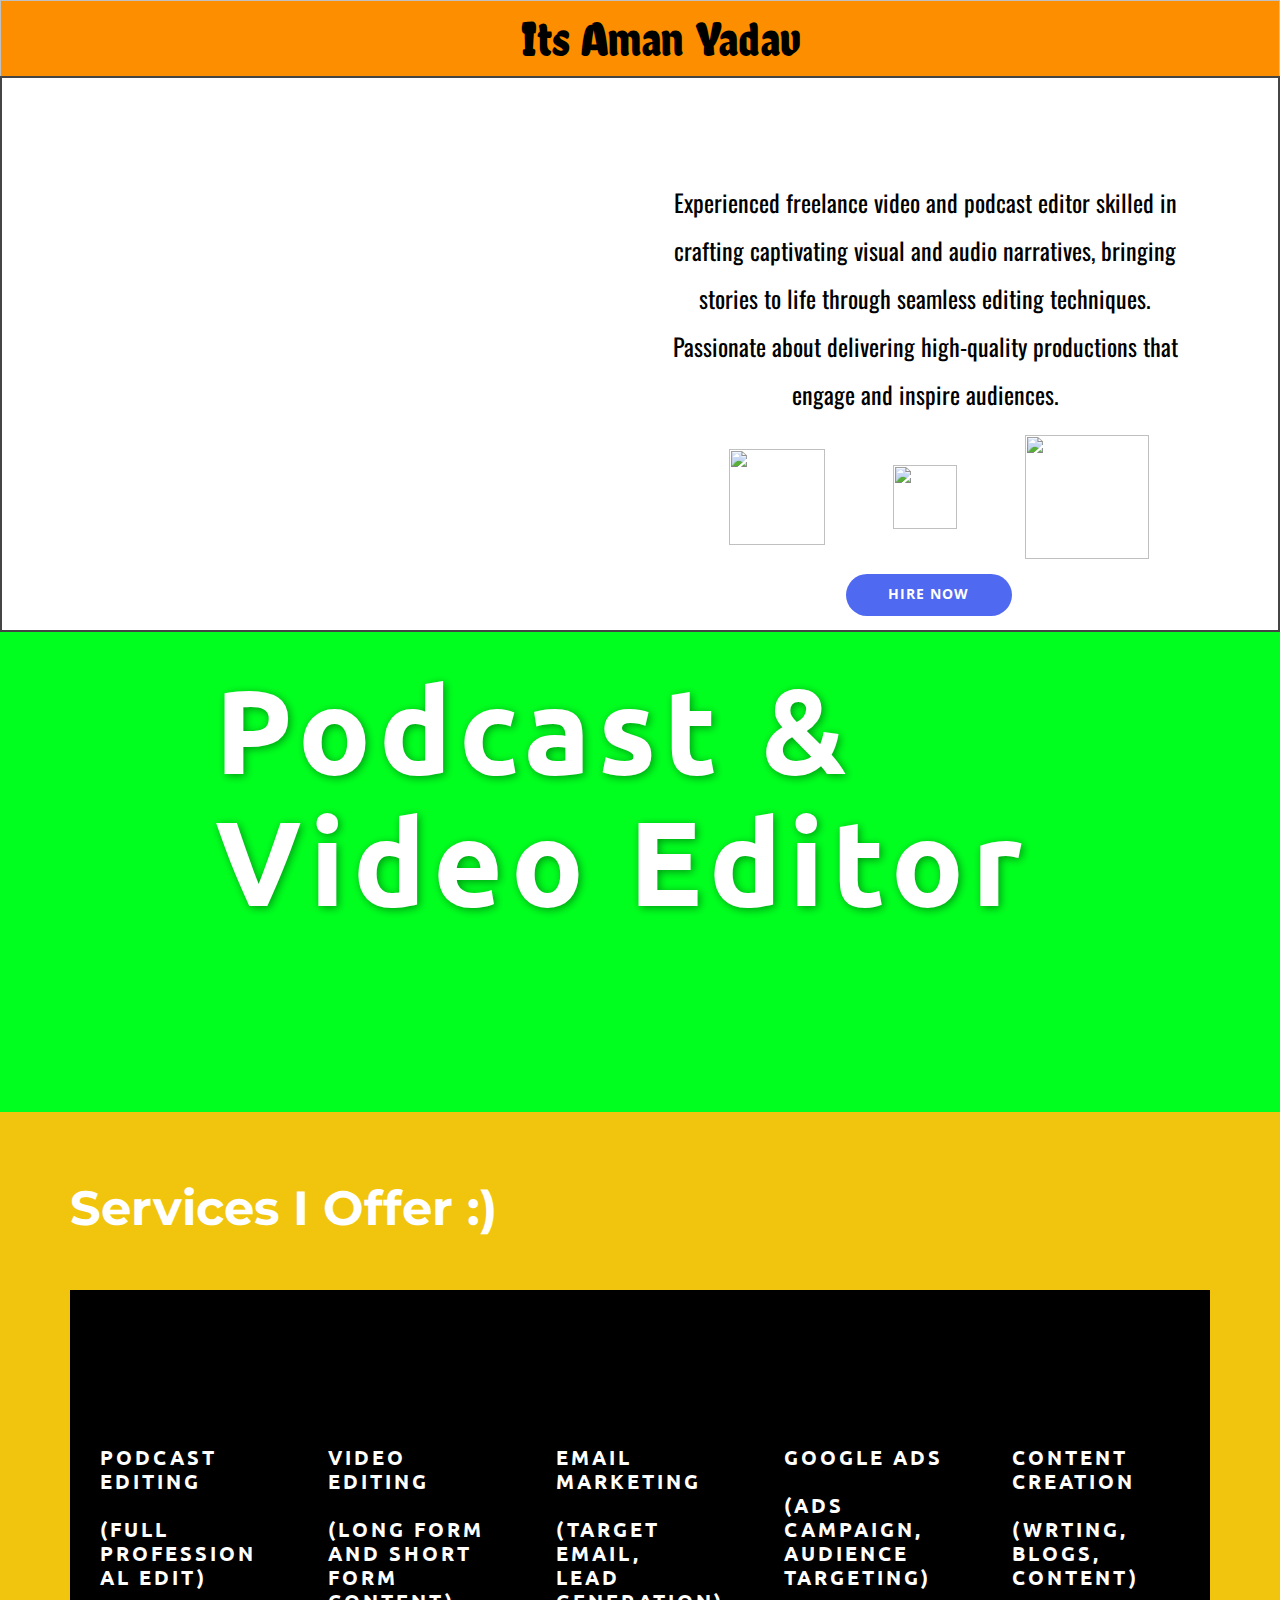
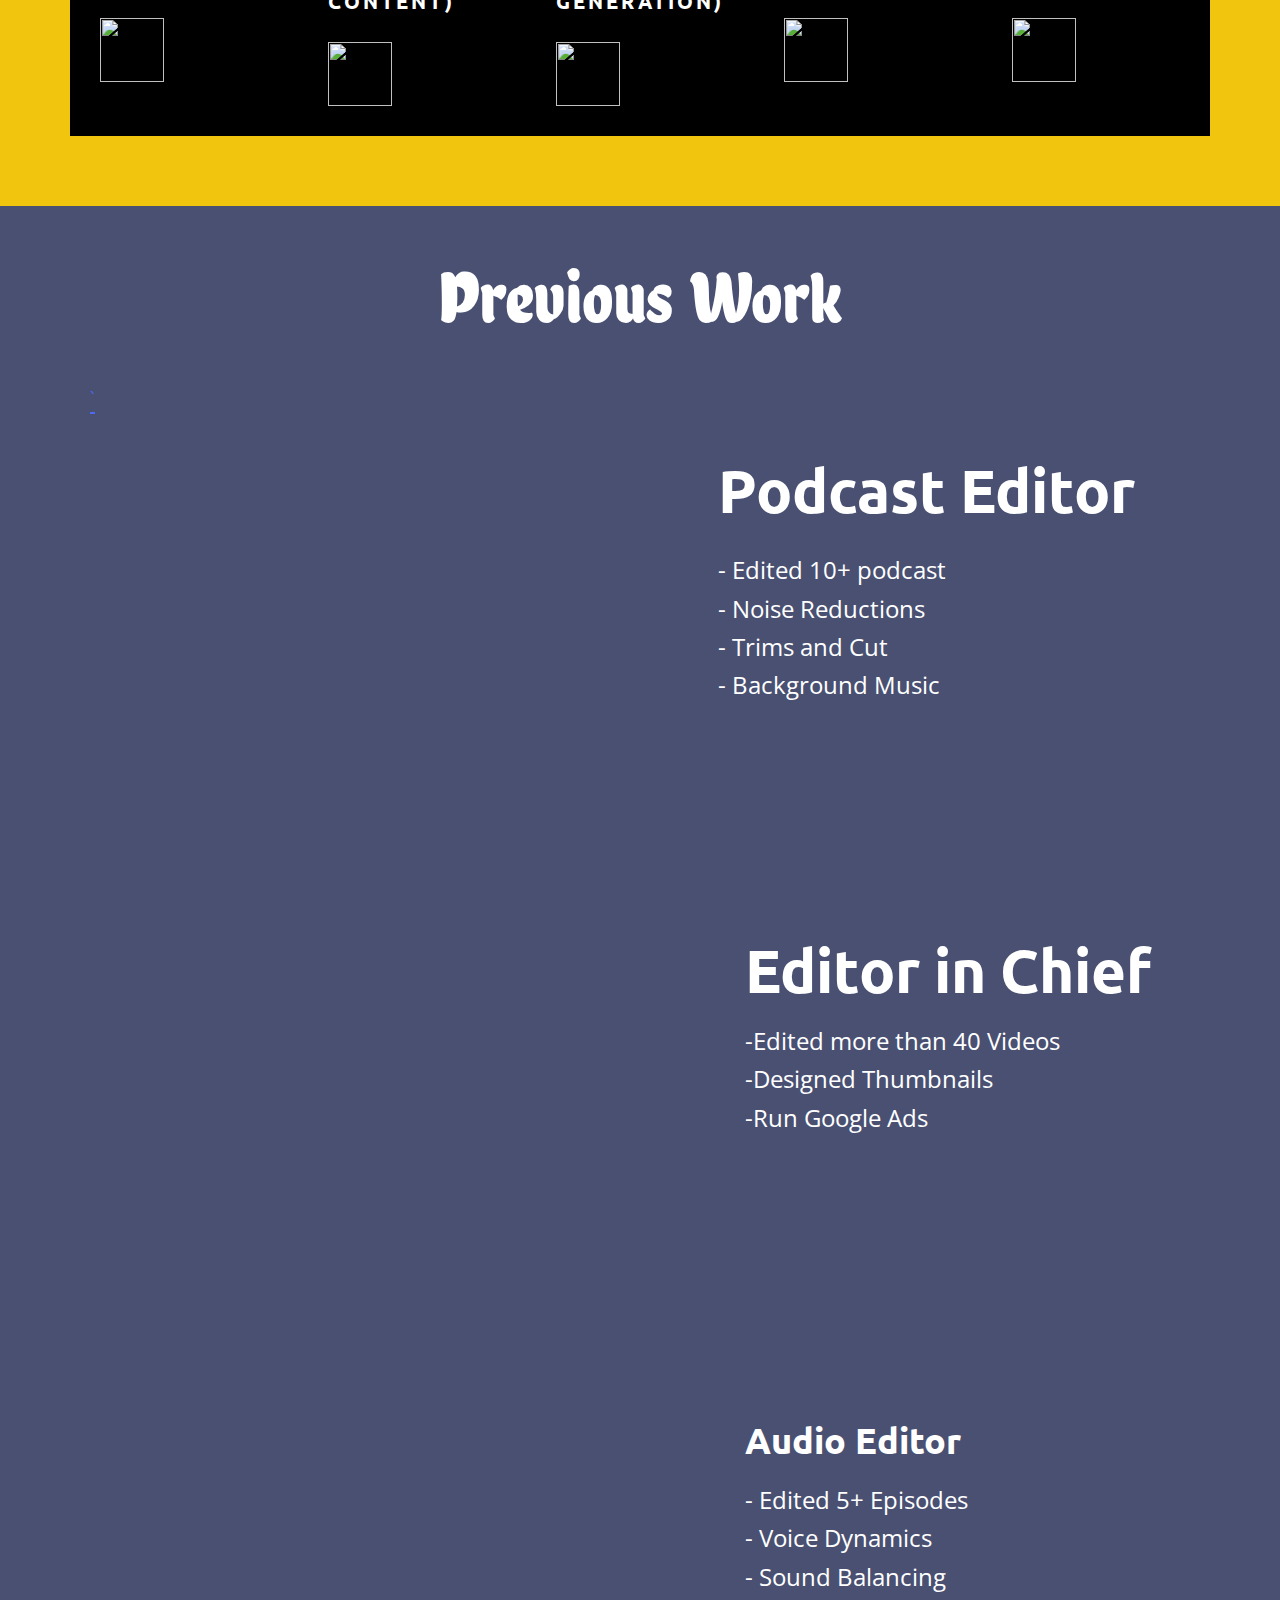
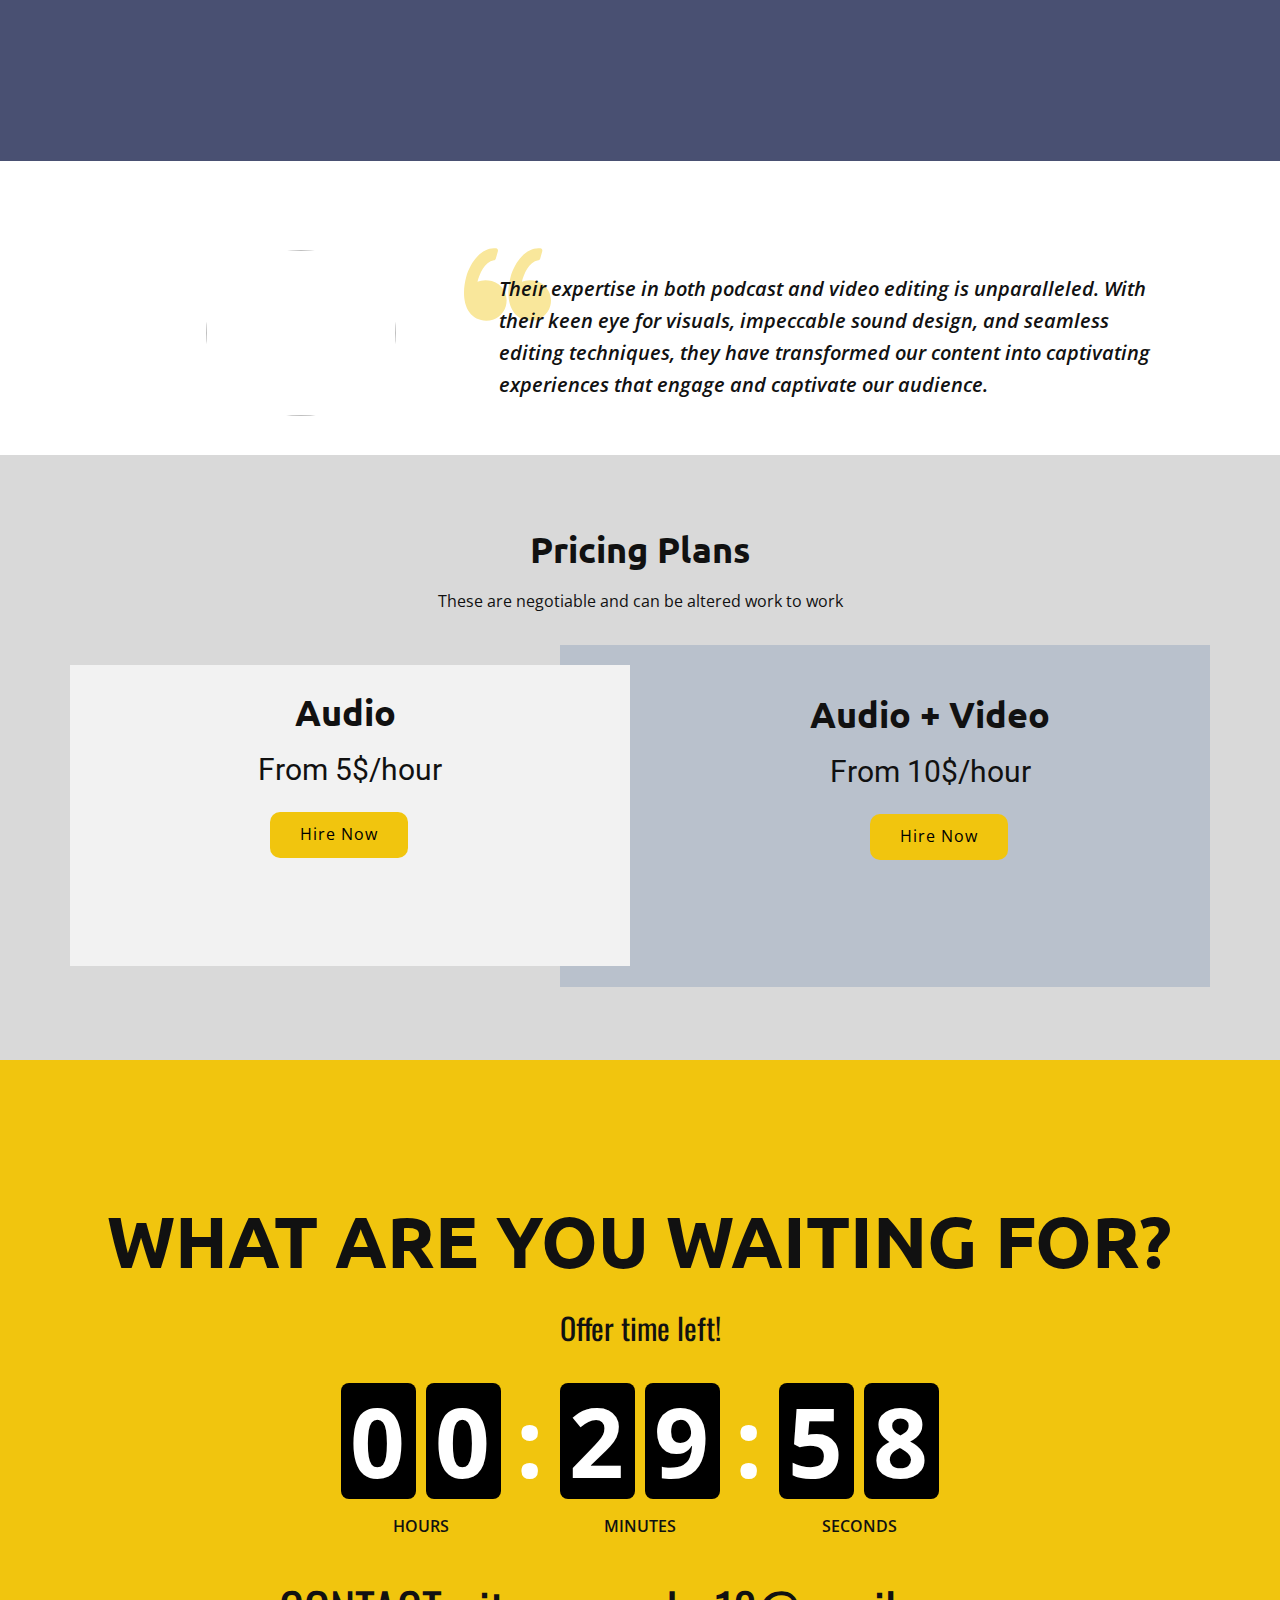
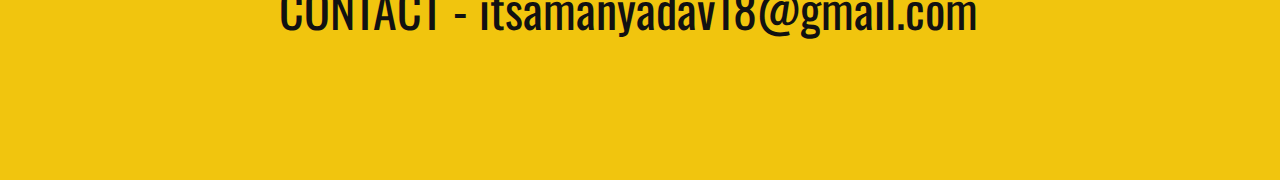
==== index.html @ c8e3d923 "Add files via upload" ====
<!DOCTYPE html>
<html style="font-size: 16px;" lang="en"><head>
    <meta name="viewport" content="width=device-width, initial-scale=1.0">
    <meta charset="utf-8">
    <meta name="keywords" content="portfolio">
    <meta name="description" content="">
    <title>home page 1</title>
    <link rel="stylesheet" href="nicepage.css" media="screen">
<link rel="stylesheet" href="home-page-1.css" media="screen">
    <script class="u-script" type="text/javascript" src="jquery-1.9.1.min.js" defer=""></script>
    <script class="u-script" type="text/javascript" src="nicepage.js" defer=""></script>
    <meta name="generator" content="Nicepage 5.13.3, nicepage.com">
    <link id="u-theme-google-font" rel="stylesheet" href="https://fonts.googleapis.com/css?family=Roboto:100,100i,300,300i,400,400i,500,500i,700,700i,900,900i|Open+Sans:300,300i,400,400i,500,500i,600,600i,700,700i,800,800i">
    <link id="u-page-google-font" rel="stylesheet" href="https://fonts.googleapis.com/css?family=Ubuntu:300,300i,400,400i,500,500i,700,700i|Oswald:200,300,400,500,600,700|Montserrat:100,100i,200,200i,300,300i,400,400i,500,500i,600,600i,700,700i,800,800i,900,900i|Chela+One:400">
    
    
    
    
    
    
    
    <script type="application/ld+json">{
		"@context": "http://schema.org",
		"@type": "Organization",
		"name": "",
		"sameAs": []
}</script>
    <meta name="theme-color" content="#4f69f0">
    <meta property="og:title" content="home page 1">
    <meta property="og:type" content="website">
  <meta data-intl-tel-input-cdn-path="intlTelInput/"></head>
  <body data-home-page="https://website5391012.nicepage.io/home-page-1.html?version=52174478-f9fc-45b6-8a59-9a88cca41377" data-home-page-title="home page 1" class="u-body u-xl-mode" data-lang="en"><header class="u-align-center-xs u-border-1 u-border-grey-25 u-clearfix u-custom-color-2 u-header u-header" id="sec-69b1"><div class="u-clearfix u-sheet u-sheet-1">
        <p class="u-align-center u-custom-font u-text u-text-black u-text-1" spellcheck="false">Its Aman Yadav</p>
      </div></header>
    <section class="u-align-left u-clearfix u-custom-color-3 u-section-1" id="carousel_2505">
      <div class="u-border-2 u-border-grey-dark-1 u-expanded-width u-shape u-shape-rectangle u-white u-shape-1"></div>
      <div class="u-clearfix u-layout-wrap u-layout-wrap-1">
        <div class="u-layout">
          <div class="u-layout-row">
            <div class="u-container-style u-image u-layout-cell u-right-cell u-size-30 u-image-1" data-image-width="1080" data-image-height="2209">
              <div class="u-container-layout u-valign-bottom-xs u-container-layout-1">
                <h1 class="u-text u-text-body-alt-color u-text-1" spellcheck="false">Podcast &amp;<br>Video Editor
                </h1>
              </div>
            </div>
            <div class="u-align-center u-container-style u-layout-cell u-left-cell u-size-30 u-layout-cell-2">
              <div class="u-container-layout u-container-layout-2">
                <p class="u-custom-font u-font-oswald u-text u-text-black u-text-2" spellcheck="false"> Experienced freelance video and podcast editor skilled in crafting captivating visual and audio narratives, bringing stories to life through seamless editing techniques. Passionate about delivering high-quality productions that engage and inspire audiences.</p><span class="u-file-icon u-icon u-icon-1"><img src="images/2368447.png" alt=""></span><span class="u-file-icon u-icon u-icon-2"><img src="images/1384060.png" alt=""></span><span class="u-file-icon u-icon u-icon-3"><img src="images/814208.png" alt=""></span>
                <a href="mailto:itsamanyadav18@gmail.com?subject=Hire" class="u-btn u-button-style u-hover-palette-1-light-1 u-palette-1-base u-radius-50 u-btn-1">Hire Now</a>
              </div>
            </div>
          </div>
        </div>
      </div>
    </section>
    <section class="u-align-right u-clearfix u-container-align-center-sm u-container-align-center-xs u-palette-3-base u-section-2" id="carousel_6cc7">
      <div class="u-clearfix u-sheet u-sheet-1">
        <h2 class="u-align-center-sm u-align-center-xs u-align-left-lg u-align-left-md u-align-left-xl u-custom-font u-font-montserrat u-text u-text-body-alt-color u-text-1" spellcheck="false">Services I Offer :)</h2>
        <div class="u-expanded-width-xl u-list u-list-1">
          <div class="u-repeater u-repeater-1">
            <div class="u-align-center u-black u-container-align-center-sm u-container-align-center-xs u-container-align-left-lg u-container-align-left-md u-container-align-left-xl u-container-style u-list-item u-repeater-item u-shape-rectangle u-list-item-1">
              <div class="u-container-layout u-similar-container u-valign-top u-container-layout-1"><span class="u-align-center-sm u-align-center-xs u-align-left-lg u-align-left-md u-align-left-xl u-file-icon u-icon u-icon-circle u-palette-1-base u-icon-1" data-animation-name="customAnimationIn" data-animation-duration="2000" data-animation-delay="0" data-animation-direction=""><img src="images/2368447.png" alt=""></span>
                <h5 class="u-align-center-sm u-align-center-xs u-align-left-lg u-align-left-md u-align-left-xl u-text u-text-2">Podcast&nbsp;<br>Editing<br>
                  <br>(Full PROFESSIONAL Edit)
                </h5><span class="u-align-center-sm u-align-center-xs u-align-left-lg u-align-left-md u-align-left-xl u-file-icon u-icon u-text-palette-1-base u-icon-2"><img src="images/545682-650ab5a9.png" alt=""></span>
              </div>
            </div>
            <div class="u-align-center u-black u-container-align-center-sm u-container-align-center-xs u-container-style u-list-item u-repeater-item u-shape-rectangle u-list-item-2">
              <div class="u-container-layout u-similar-container u-valign-top u-container-layout-2"><span class="u-align-center-sm u-align-center-xs u-align-left-lg u-align-left-md u-align-left-xl u-file-icon u-icon u-icon-circle u-palette-1-base u-icon-3" data-animation-name="customAnimationIn" data-animation-duration="2000"><img src="images/1179120.png" alt=""></span>
                <h5 class="u-align-center-sm u-align-center-xs u-align-left-lg u-align-left-md u-align-left-xl u-text u-text-3">Video Editing<br>
                  <br>(long form and short form content)
                </h5><span class="u-align-center-sm u-align-center-xs u-align-left-lg u-align-left-md u-align-left-xl u-file-icon u-icon u-text-palette-1-base u-icon-4"><img src="images/545682-650ab5a9.png" alt=""></span>
              </div>
            </div>
            <div class="u-align-center u-black u-container-align-center-sm u-container-align-center-xs u-container-align-left-lg u-container-align-left-md u-container-align-left-xl u-container-style u-list-item u-repeater-item u-shape-rectangle u-list-item-3">
              <div class="u-container-layout u-similar-container u-valign-top u-container-layout-3"><span class="u-align-center-sm u-align-center-xs u-align-left-lg u-align-left-md u-align-left-xl u-file-icon u-icon u-icon-circle u-palette-1-base u-icon-5" data-animation-name="customAnimationIn" data-animation-duration="2000" data-animation-delay="0" data-animation-direction=""><img src="images/1829415.png" alt=""></span>
                <h5 class="u-align-center-sm u-align-center-xs u-align-left-lg u-align-left-md u-align-left-xl u-text u-text-4">email Marketing<br>
                  <br>(target email,<br>lead generation)
                </h5><span class="u-align-center-sm u-align-center-xs u-align-left-lg u-align-left-md u-align-left-xl u-file-icon u-icon u-text-palette-1-base u-icon-6"><img src="images/545682-650ab5a9.png" alt=""></span>
              </div>
            </div>
            <div class="u-align-center u-black u-container-align-center-sm u-container-align-center-xs u-container-align-left-lg u-container-align-left-md u-container-align-left-xl u-container-style u-list-item u-repeater-item u-shape-rectangle u-list-item-4">
              <div class="u-container-layout u-similar-container u-valign-top u-container-layout-4"><span class="u-align-center-sm u-align-center-xs u-align-left-lg u-align-left-md u-align-left-xl u-file-icon u-icon u-icon-circle u-palette-1-base u-icon-7" data-animation-name="customAnimationIn" data-animation-duration="2000" data-animation-delay="0" data-animation-direction=""><img src="images/2875421.png" alt=""></span>
                <h5 class="u-align-center-sm u-align-center-xs u-align-left-lg u-align-left-md u-align-left-xl u-text u-text-5">Google Ads<br>
                  <br>(Ads CAMPAIGN,<br>audience targeting)
                </h5><span class="u-align-center-sm u-align-center-xs u-align-left-lg u-align-left-md u-align-left-xl u-file-icon u-icon u-text-palette-1-base u-icon-8"><img src="images/545682-650ab5a9.png" alt=""></span>
              </div>
            </div>
            <div class="u-align-center u-black u-container-align-center-sm u-container-align-center-xs u-container-align-left-lg u-container-align-left-md u-container-align-left-xl u-container-style u-list-item u-repeater-item u-shape-rectangle u-list-item-5">
              <div class="u-container-layout u-similar-container u-valign-top u-container-layout-5"><span class="u-align-center-sm u-align-center-xs u-align-left-lg u-align-left-md u-align-left-xl u-file-icon u-icon u-icon-circle u-palette-1-base u-icon-9" data-animation-name="customAnimationIn" data-animation-duration="2000" data-animation-delay="0" data-animation-direction=""><img src="images/8164154.png" alt=""></span>
                <h5 class="u-align-center-sm u-align-center-xs u-align-left-lg u-align-left-md u-align-left-xl u-text u-text-6">content creation<br>
                  <br>(wrting,<br>blogs,<br>content)
                </h5><span class="u-align-center-sm u-align-center-xs u-align-left-lg u-align-left-md u-align-left-xl u-file-icon u-icon u-text-palette-1-base u-icon-10"><img src="images/545682-650ab5a9.png" alt=""></span>
              </div>
            </div>
          </div>
        </div>
      </div>
    </section>
    <section class="u-align-center u-clearfix u-palette-1-dark-2 u-section-3" id="sec-4a05">
      <div class="u-clearfix u-sheet u-sheet-1">
        <p class="u-align-center u-custom-font u-text u-text-1" spellcheck="false">Previous Work</p>
        <div class="u-clearfix u-expanded-width-xs u-gutter-50 u-layout-wrap u-layout-wrap-1">
          <div class="u-layout">
            <div class="u-layout-row">
              <div class="u-align-left u-container-style u-layout-cell u-left-cell u-size-30 u-layout-cell-1">
                <div class="u-container-layout u-container-layout-1">
                  <a href="https://nicepage.com/web-design" class="u-active-none u-border-2 u-border-no-left u-border-no-right u-border-no-top u-border-palette-1-base u-bottom-left-radius-0 u-bottom-right-radius-0 u-btn u-btn-rectangle u-button-style u-hover-none u-none u-radius-0 u-top-left-radius-0 u-top-right-radius-0 u-btn-1">`</a>
                  <div class="u-video u-video-contain u-video-1">
                    <div class="embed-responsive embed-responsive-1">
                      <iframe style="position: absolute;top: 0;left: 0;width: 100%;height: 100%;" class="embed-responsive-item" src="https://www.youtube.com/embed/_TQx2ikX5uY?mute=0&amp;showinfo=0&amp;controls=0&amp;start=0" frameborder="0" allowfullscreen=""></iframe>
                    </div>
                  </div>
                </div>
              </div>
              <div class="u-align-left u-container-style u-layout-cell u-right-cell u-size-30 u-layout-cell-2">
                <div class="u-container-layout u-container-layout-2">
                  <h2 class="u-text u-text-2" spellcheck="false">Podcast Editor</h2>
                  <p class="u-text u-text-3" spellcheck="false">- Edited 10+ podcast&nbsp;<br>- Noise Reductions<br>- Trims and Cut<br>- Background Music
                  </p>
                </div>
              </div>
            </div>
          </div>
        </div>
        <div class="u-clearfix u-expanded-width-md u-expanded-width-sm u-expanded-width-xs u-gutter-50 u-layout-wrap u-layout-wrap-2">
          <div class="u-layout">
            <div class="u-layout-row">
              <div class="u-align-left u-container-style u-layout-cell u-left-cell u-size-30 u-layout-cell-3">
                <div class="u-container-layout u-container-layout-3">
                  <div class="u-expanded u-video u-video-contain">
                    <div class="embed-responsive embed-responsive-2">
                      <iframe style="position: absolute;top: 0;left: 0;width: 100%;height: 100%;" class="embed-responsive-item" src="https://www.youtube.com/embed/PtCeJ0UPpc8?mute=0&amp;showinfo=0&amp;controls=0&amp;start=0" frameborder="0" allowfullscreen=""></iframe>
                    </div>
                  </div>
                </div>
              </div>
              <div class="u-align-left u-container-style u-layout-cell u-right-cell u-size-30 u-layout-cell-4">
                <div class="u-container-layout u-valign-middle u-container-layout-4">
                  <h2 class="u-text u-text-4" spellcheck="false">Editor in Chief&nbsp;</h2>
                  <p class="u-text u-text-5" spellcheck="false">-Edited more than 40 Videos<br>-Designed Thumbnails<br>-Run Google Ads<br>
                    <br>
                  </p>
                </div>
              </div>
            </div>
          </div>
        </div>
        <div class="u-clearfix u-expanded-width-md u-expanded-width-sm u-expanded-width-xs u-gutter-50 u-layout-wrap u-layout-wrap-3">
          <div class="u-layout">
            <div class="u-layout-row">
              <div class="u-align-left u-container-style u-layout-cell u-left-cell u-size-30 u-layout-cell-5">
                <div class="u-container-layout u-container-layout-5">
                  <div class="u-expanded u-video u-video-contain">
                    <div class="embed-responsive embed-responsive-3">
                      <iframe style="position: absolute;top: 0;left: 0;width: 100%;height: 100%;" class="embed-responsive-item" src="https://www.youtube.com/embed/QCrHhKdu-co?mute=0&amp;showinfo=0&amp;controls=0&amp;start=0" frameborder="0" allowfullscreen=""></iframe>
                    </div>
                  </div>
                </div>
              </div>
              <div class="u-align-left u-container-style u-layout-cell u-right-cell u-size-30 u-layout-cell-6">
                <div class="u-container-layout u-valign-middle u-container-layout-6">
                  <h2 class="u-text u-text-6" spellcheck="false">Audio Editor</h2>
                  <p class="u-text u-text-7" spellcheck="false">- Edite​d 5+ Episodes<br>- Voice Dynamics<br>- Sound Balancing
                  </p>
                </div>
              </div>
            </div>
          </div>
        </div>
      </div>
    </section>
    <section class="u-clearfix u-section-4" id="carousel_3808">
      <div class="u-clearfix u-sheet u-sheet-1">
        <div class="u-clearfix u-layout-wrap u-layout-wrap-1">
          <div class="u-layout">
            <div class="u-layout-row">
              <div class="u-container-style u-layout-cell u-left-cell u-size-15 u-layout-cell-1">
                <div class="u-container-layout u-valign-middle u-container-layout-1">
                  <img src="images/IMG_3241.jpg" alt="" class="u-border-no-bottom u-border-no-left u-border-no-right u-border-no-top u-image u-image-circle u-image-1" data-image-width="3470" data-image-height="3024">
                </div>
              </div>
              <div class="u-container-style u-layout-cell u-right-cell u-size-45 u-layout-cell-2">
                <div class="u-container-layout u-container-layout-2"><span class="u-icon u-icon-circle u-text-palette-3-light-2 u-icon-1"><svg class="u-svg-link" preserveAspectRatio="xMidYMin slice" viewBox="0 0 95.333 95.332" style=""><use xlink:href="#svg-ab14"></use></svg><svg class="u-svg-content" viewBox="0 0 95.333 95.332" x="0px" y="0px" id="svg-ab14" style="enable-background:new 0 0 95.333 95.332;"><g><g><path d="M30.512,43.939c-2.348-0.676-4.696-1.019-6.98-1.019c-3.527,0-6.47,0.806-8.752,1.793    c2.2-8.054,7.485-21.951,18.013-23.516c0.975-0.145,1.774-0.85,2.04-1.799l2.301-8.23c0.194-0.696,0.079-1.441-0.318-2.045    s-1.035-1.007-1.75-1.105c-0.777-0.106-1.569-0.16-2.354-0.16c-12.637,0-25.152,13.19-30.433,32.076    c-3.1,11.08-4.009,27.738,3.627,38.223c4.273,5.867,10.507,9,18.529,9.313c0.033,0.001,0.065,0.002,0.098,0.002    c9.898,0,18.675-6.666,21.345-16.209c1.595-5.705,0.874-11.688-2.032-16.851C40.971,49.307,36.236,45.586,30.512,43.939z"></path><path d="M92.471,54.413c-2.875-5.106-7.61-8.827-13.334-10.474c-2.348-0.676-4.696-1.019-6.979-1.019    c-3.527,0-6.471,0.806-8.753,1.793c2.2-8.054,7.485-21.951,18.014-23.516c0.975-0.145,1.773-0.85,2.04-1.799l2.301-8.23    c0.194-0.696,0.079-1.441-0.318-2.045c-0.396-0.604-1.034-1.007-1.75-1.105c-0.776-0.106-1.568-0.16-2.354-0.16    c-12.637,0-25.152,13.19-30.434,32.076c-3.099,11.08-4.008,27.738,3.629,38.225c4.272,5.866,10.507,9,18.528,9.312    c0.033,0.001,0.065,0.002,0.099,0.002c9.897,0,18.675-6.666,21.345-16.209C96.098,65.559,95.376,59.575,92.471,54.413z"></path>
</g>
</g></svg></span>
                  <p class="u-text u-text-1"> Their expertise in both podcast and video editing is unparalleled. With their keen eye for visuals, impeccable sound design, and seamless editing techniques, they have transformed our content into captivating experiences that engage and captivate our audience.&nbsp;</p>
                </div>
              </div>
            </div>
          </div>
        </div>
      </div>
    </section>
    <section class="u-clearfix u-grey-15 u-section-5" id="carousel_b252">
      <div class="u-clearfix u-sheet u-valign-middle-xl u-sheet-1">
        <div class="u-clearfix u-group-elements u-group-elements-1">
          <h2 class="u-align-center u-text u-text-1">Pricing Plans</h2>
          <p class="u-align-center u-text u-text-2" spellcheck="false">These are negotiable and can be altered work to work</p>
          <div class="u-border-no-bottom u-border-no-left u-border-no-right u-border-no-top u-palette-5-base u-shape u-shape-rectangle u-shape-1"></div>
        </div>
        <div class="u-clearfix u-expanded-width u-gutter-20 u-layout-wrap u-layout-wrap-1">
          <div class="u-gutter-0 u-layout">
            <div class="u-layout-row">
              <div class="u-align-center u-container-style u-grey-5 u-layout-cell u-left-cell u-size-30 u-layout-cell-1">
                <div class="u-container-layout u-container-layout-1">
                  <h2 class="u-text u-text-3" spellcheck="false">Audio&nbsp;</h2>
                  <h3 class="u-text u-text-4" spellcheck="true">From 5$/hour</h3>
                  <a href="mailto:itsamanyadav18@gmail.com?subject=Audio%20Editor%20Needed" class="u-btn u-button-style u-btn-1">Hire Now</a>
                </div>
              </div>
              <div class="u-align-center u-container-style u-layout-cell u-right-cell u-size-30 u-layout-cell-2">
                <div class="u-container-layout u-valign-top-lg u-valign-top-md u-valign-top-sm u-valign-top-xl u-container-layout-2">
                  <h2 class="u-text u-text-5" spellcheck="true">Audio + Video</h2>
                  <h3 class="u-text u-text-6" spellcheck="true">From 10$/hour</h3>
                  <a href="mailto:itsamanyadav18@gmail.com?subject=Video%20and%20Audio%20Editor%20Needed" class="u-btn u-button-style u-btn-2">Hire Now</a>
                </div>
              </div>
            </div>
          </div>
        </div>
      </div>
    </section>
    <section class="u-align-center u-clearfix u-palette-3-base u-section-6" id="sec-d3ba">
      <div class="u-clearfix u-sheet u-sheet-1">
        <h2 class="u-text u-text-default u-text-1" spellcheck="false">What are you waiting for?</h2>
        <p class="u-custom-font u-font-oswald u-large-text u-text u-text-variant u-text-2" spellcheck="false">Offer time left!</p>
        <div class="u-align-right u-countdown u-countdown-1" data-target-date="Sat, 01 Jan 2022 14:43:00 GMT" data-type="to-date" data-for="per-visitor" data-time-left="30m" data-timer-id="99ba" data-target-number="100" data-direction="down" data-start-time="Sat, 15 Jul 2023 19:45:11 GMT" data-frequency="1s" data-after-count="none" data-redirect-url="https://">
          <div class="u-countdown-wrapper u-spacing-30">
            <div class="u-countdown-item u-countdown-years u-hidden u-spacing-15 u-countdown-item-1">
              <div class="u-countdown-counter u-spacing-10 u-countdown-counter-1"><div class="u-black u-countdown-number u-radius-8 u-text-body-alt-color u-countdown-number-1">0</div><div class="u-black u-countdown-number u-hidden u-radius-8 u-text-body-alt-color u-countdown-number-2">0</div></div>
              <div class="u-countdown-label u-countdown-label-1">Years</div>
            </div>
            <div class="u-countdown-separator u-hidden u-text-body-alt-color u-countdown-separator-1">:</div>
            <div class="u-countdown-days u-countdown-item u-hidden u-spacing-15 u-countdown-item-2">
              <div class="u-countdown-counter u-spacing-10 u-countdown-counter-2"><div class="u-black u-countdown-number u-radius-8 u-text-body-alt-color u-countdown-number-3">0</div><div class="u-black u-countdown-number u-hidden u-radius-8 u-text-body-alt-color u-countdown-number-4">4</div><div class="u-black u-countdown-number u-hidden u-radius-8 u-text-body-alt-color u-countdown-number-5">0</div></div>
              <div class="u-countdown-label u-countdown-label-2">Days</div>
            </div>
            <div class="u-countdown-separator u-hidden u-text-body-alt-color u-countdown-separator-2">:</div>
            <div class="u-countdown-hours u-countdown-item u-spacing-15 u-countdown-item-3">
              <div class="u-countdown-counter u-spacing-10 u-countdown-counter-3"><div class="u-black u-countdown-number u-radius-8 u-text-body-alt-color u-countdown-number-6">0</div><div class="u-black u-countdown-number u-radius-8 u-text-body-alt-color u-countdown-number-7">0</div></div>
              <div class="u-countdown-label u-countdown-label-3">Hours</div>
            </div>
            <div class="u-countdown-separator u-text-body-alt-color u-countdown-separator-3">:</div>
            <div class="u-countdown-item u-countdown-minutes u-spacing-15 u-countdown-item-4">
              <div class="u-countdown-counter u-spacing-10 u-countdown-counter-4"><div class="u-black u-countdown-number u-radius-8 u-text-body-alt-color u-countdown-number-8">3</div><div class="u-black u-countdown-number u-radius-8 u-text-body-alt-color u-countdown-number-9">0</div></div>
              <div class="u-countdown-label u-countdown-label-4">Minutes</div>
            </div>
            <div class="u-countdown-separator u-text-body-alt-color u-countdown-separator-4">:</div>
            <div class="u-countdown-item u-countdown-seconds u-spacing-15 u-countdown-item-5">
              <div class="u-countdown-counter u-spacing-10 u-countdown-counter-5"><div class="u-black u-countdown-number u-radius-8 u-text-body-alt-color u-countdown-number-10">0</div><div class="u-black u-countdown-number u-radius-8 u-text-body-alt-color u-countdown-number-11">0</div></div>
              <div class="u-countdown-label u-countdown-label-5">Seconds</div>
            </div>
            <div class="u-countdown-separator u-hidden u-text-body-alt-color u-countdown-separator-5">:</div>
            <div class="u-countdown-item u-countdown-numbers u-hidden u-spacing-15 u-countdown-item-6">
              <div class="u-countdown-counter u-spacing-10 u-countdown-counter-6"><div class="u-black u-countdown-number u-radius-8 u-text-body-alt-color u-countdown-number-12">0</div><div class="u-black u-countdown-number u-radius-8 u-text-body-alt-color u-countdown-number-13">0</div><div class="u-black u-countdown-number u-radius-8 u-text-body-alt-color u-countdown-number-14">1</div><div class="u-black u-countdown-number u-radius-8 u-text-body-alt-color u-countdown-number-15">0</div><div class="u-black u-countdown-number u-radius-8 u-text-body-alt-color u-countdown-number-16">0</div></div>
              <div class="u-countdown-label u-countdown-label-6">Items</div>
            </div>
          </div>
          <div class="u-countdown-message u-hidden">
            <p>Sorry, the time is up.</p>
          </div>
        </div>
        <p class="u-custom-font u-font-oswald u-text u-text-3" spellcheck="false">CONTACT - itsamanyadav18@gmail.com</p>
      </div>
    </section>
  
</body></html>
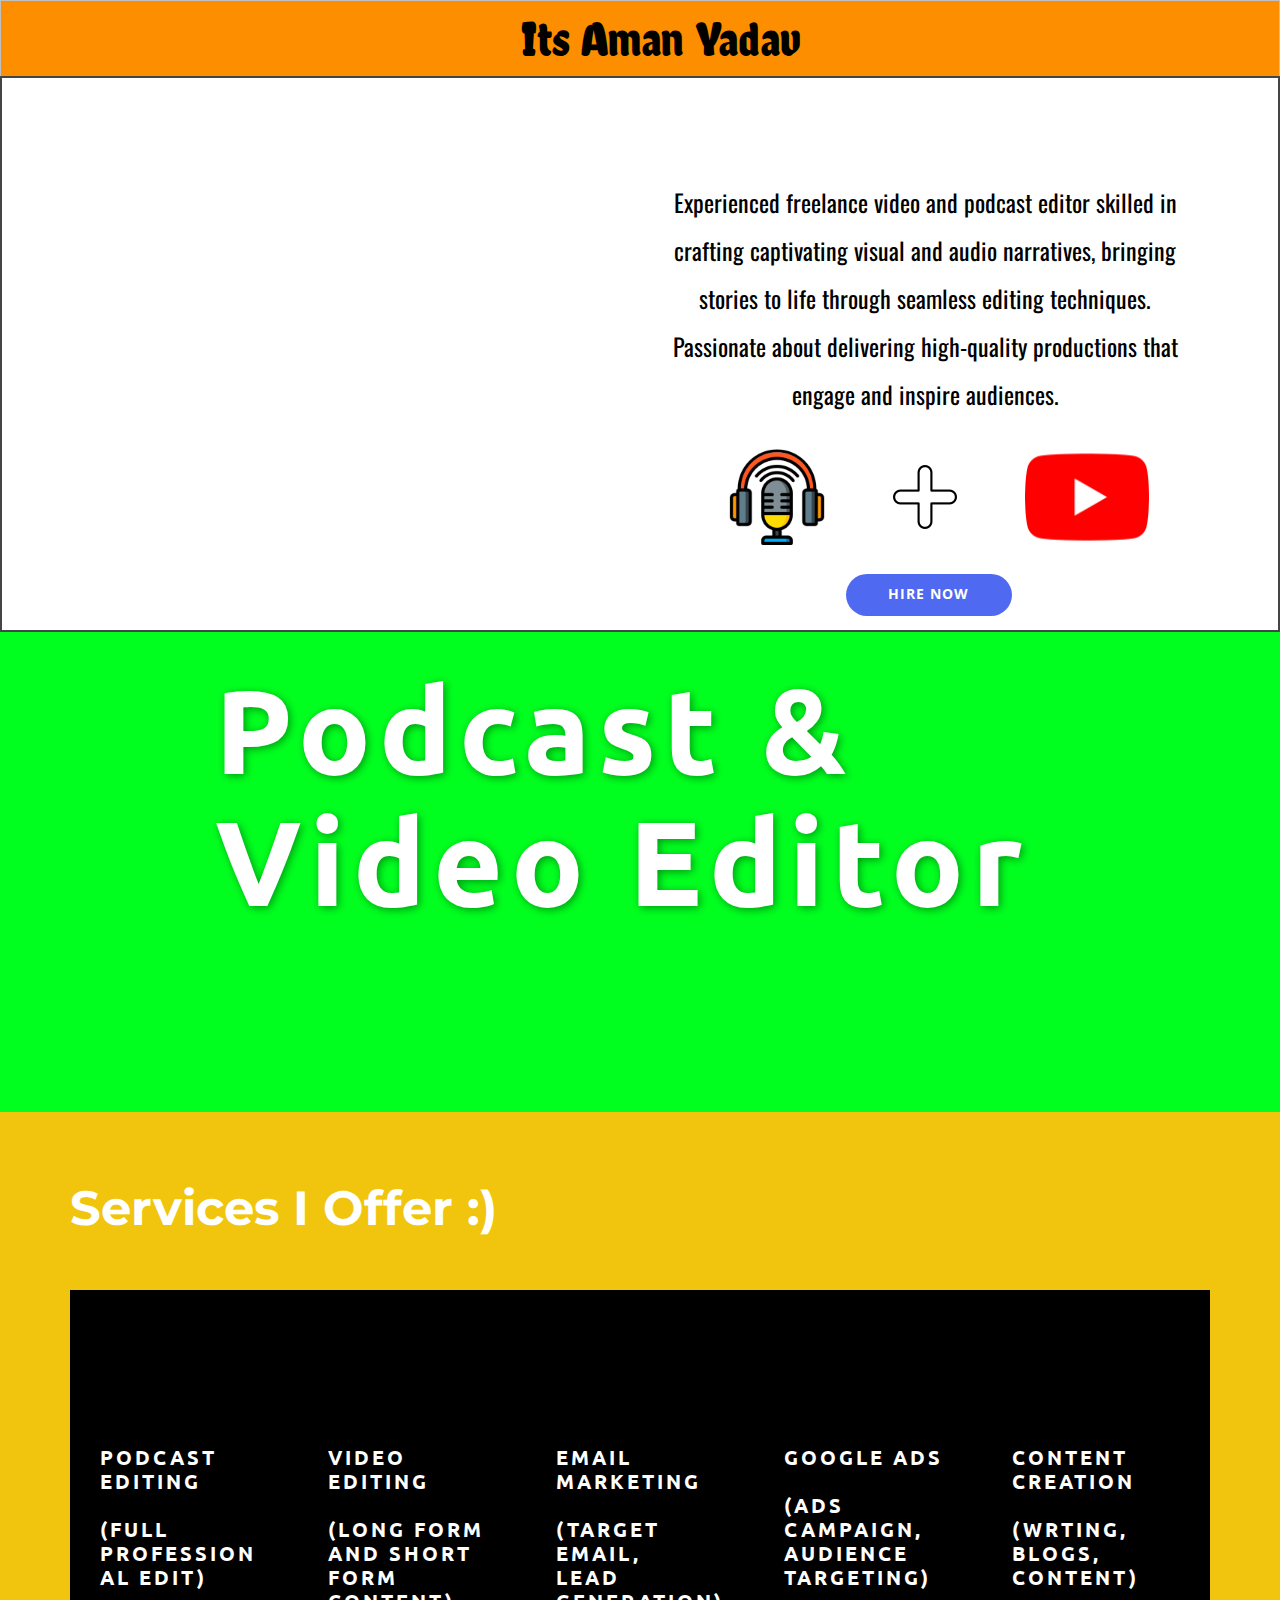
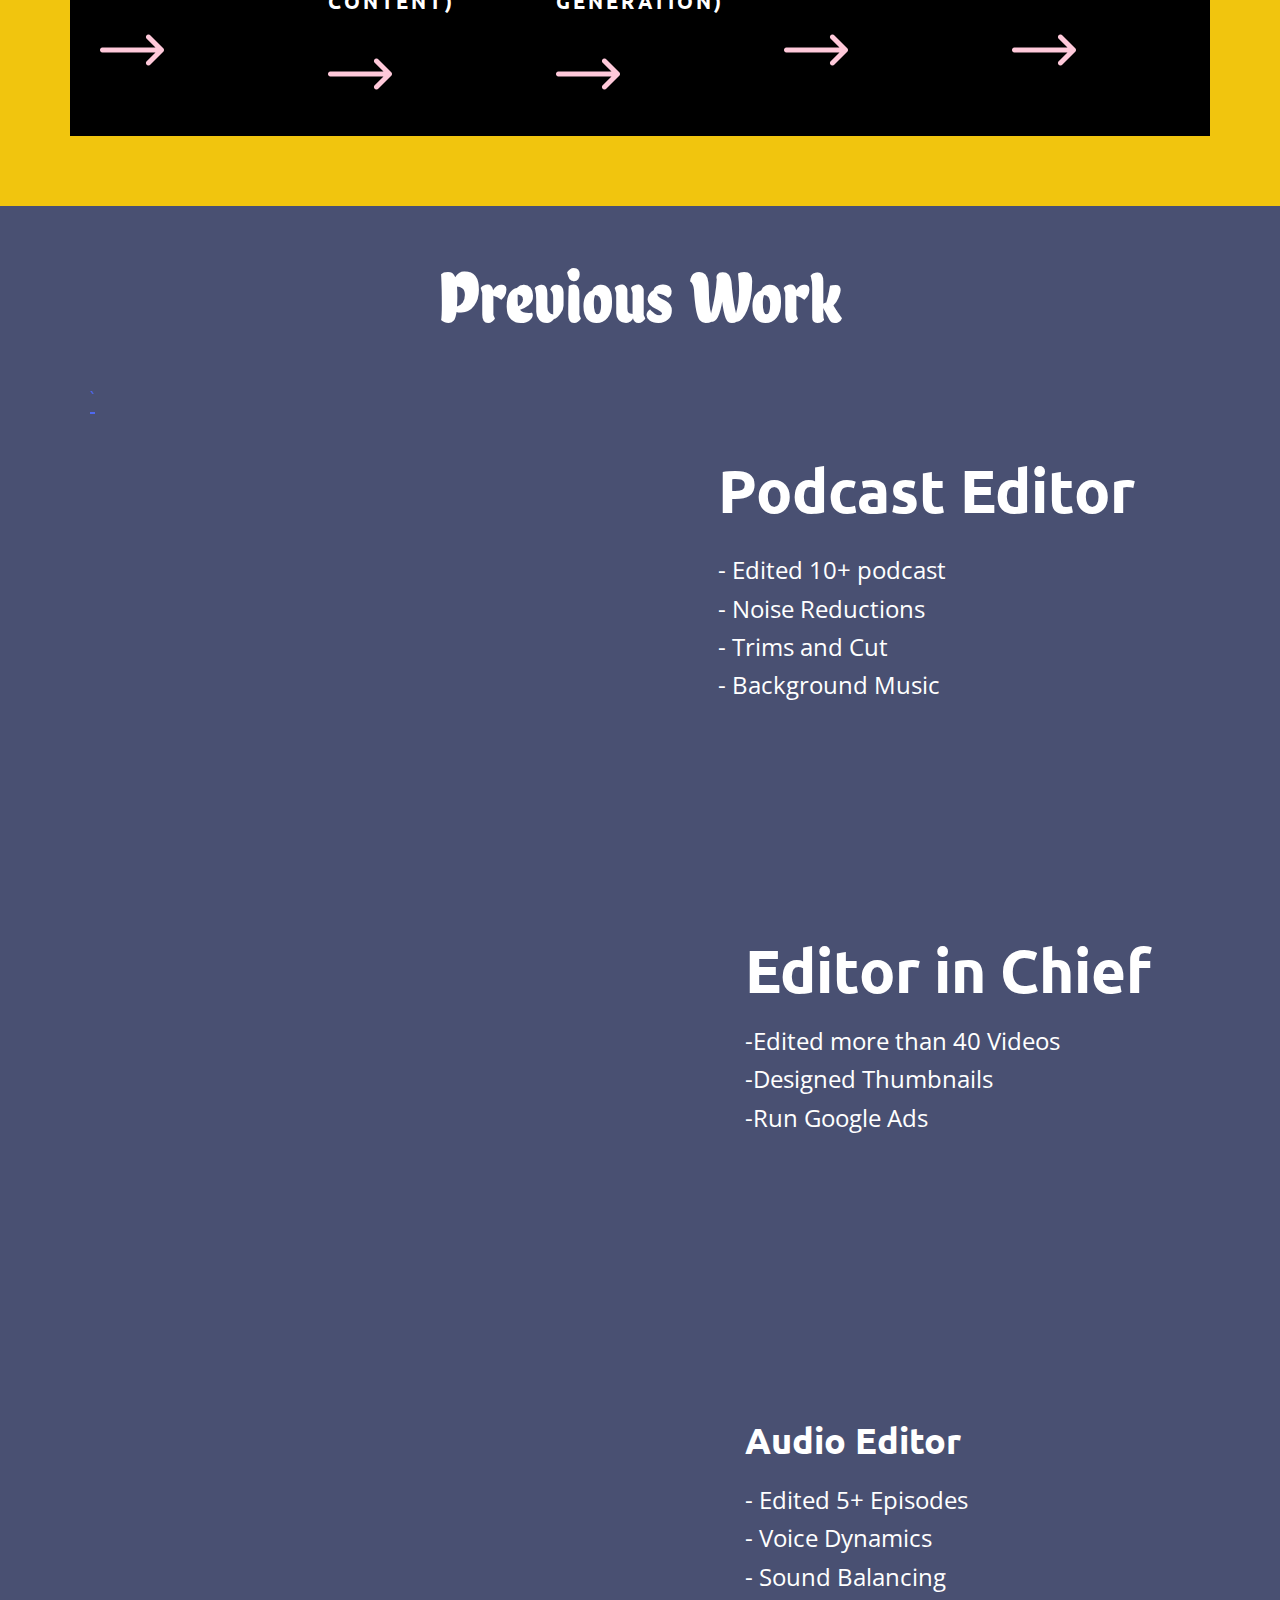
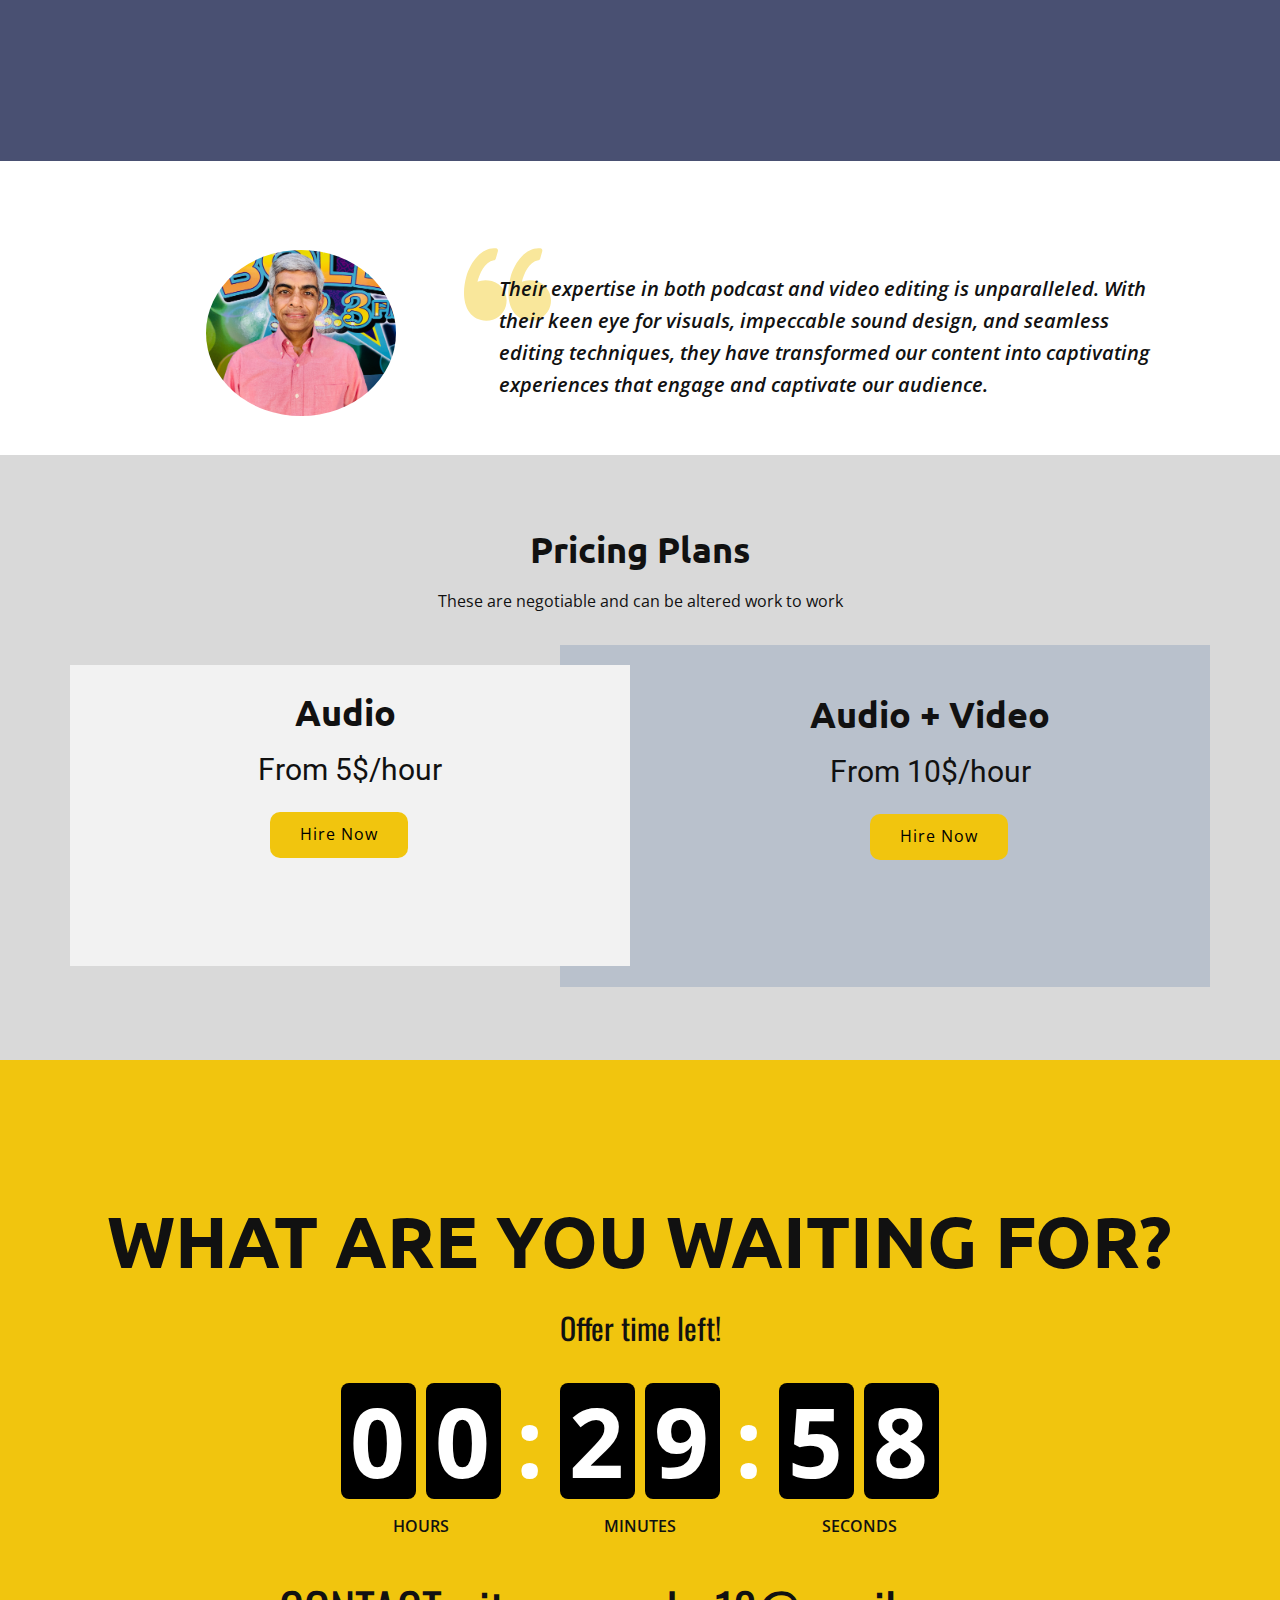
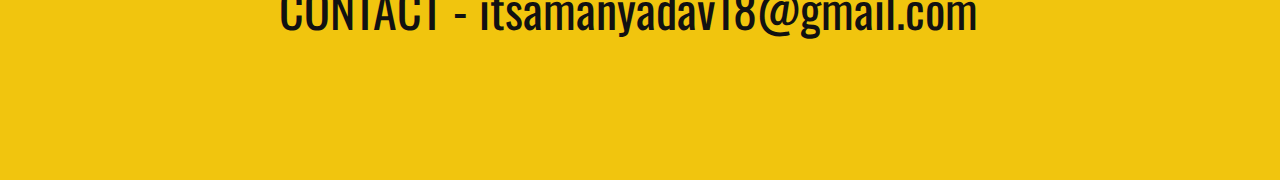
==== commit 93fcada3: "Update index.html" ====
--- a/index.html
+++ b/index.html
@@ -4,7 +4,7 @@
     <meta charset="utf-8">
     <meta name="keywords" content="portfolio">
     <meta name="description" content="">
-    <title>home page 1</title>
+    <title>Creators Agency</title>
     <link rel="stylesheet" href="nicepage.css" media="screen">
 <link rel="stylesheet" href="home-page-1.css" media="screen">
     <script class="u-script" type="text/javascript" src="jquery-1.9.1.min.js" defer=""></script>
@@ -265,4 +265,4 @@
       </div>
     </section>
   
-</body></html>+</body></html>
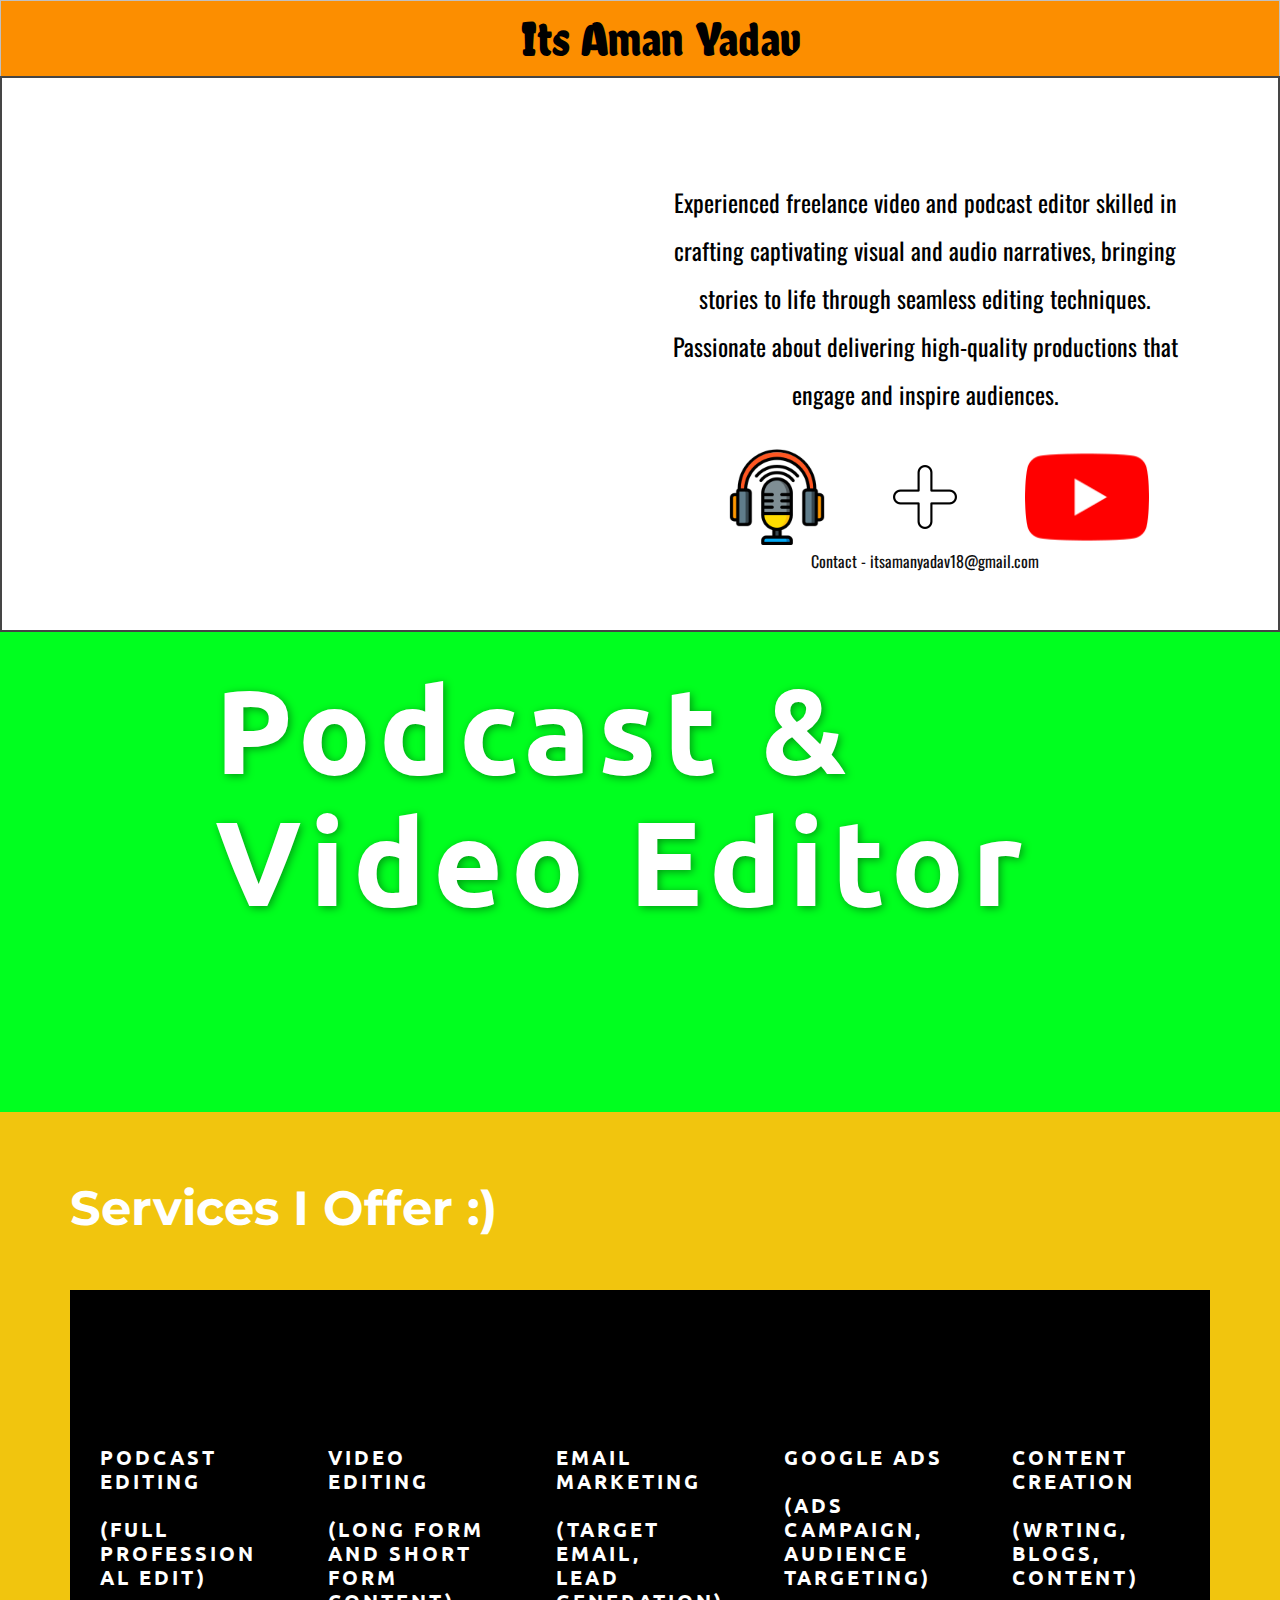
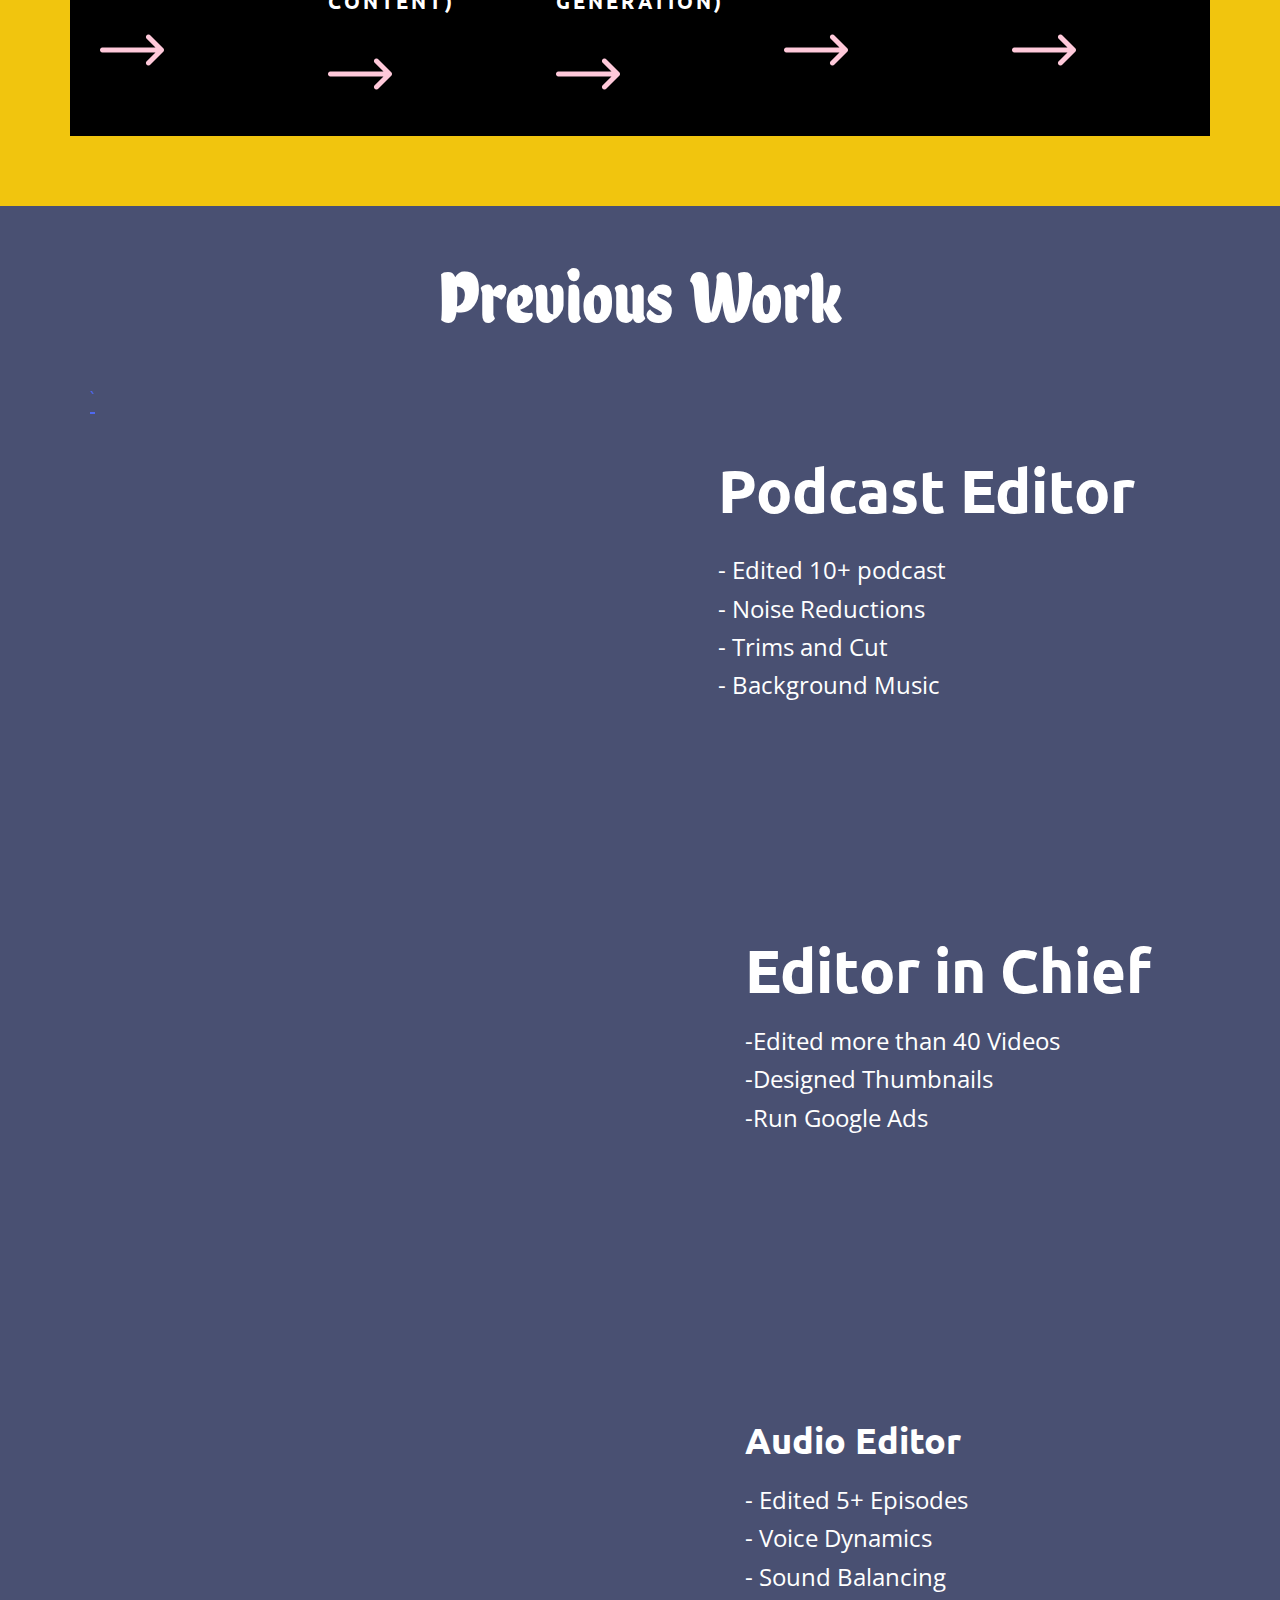
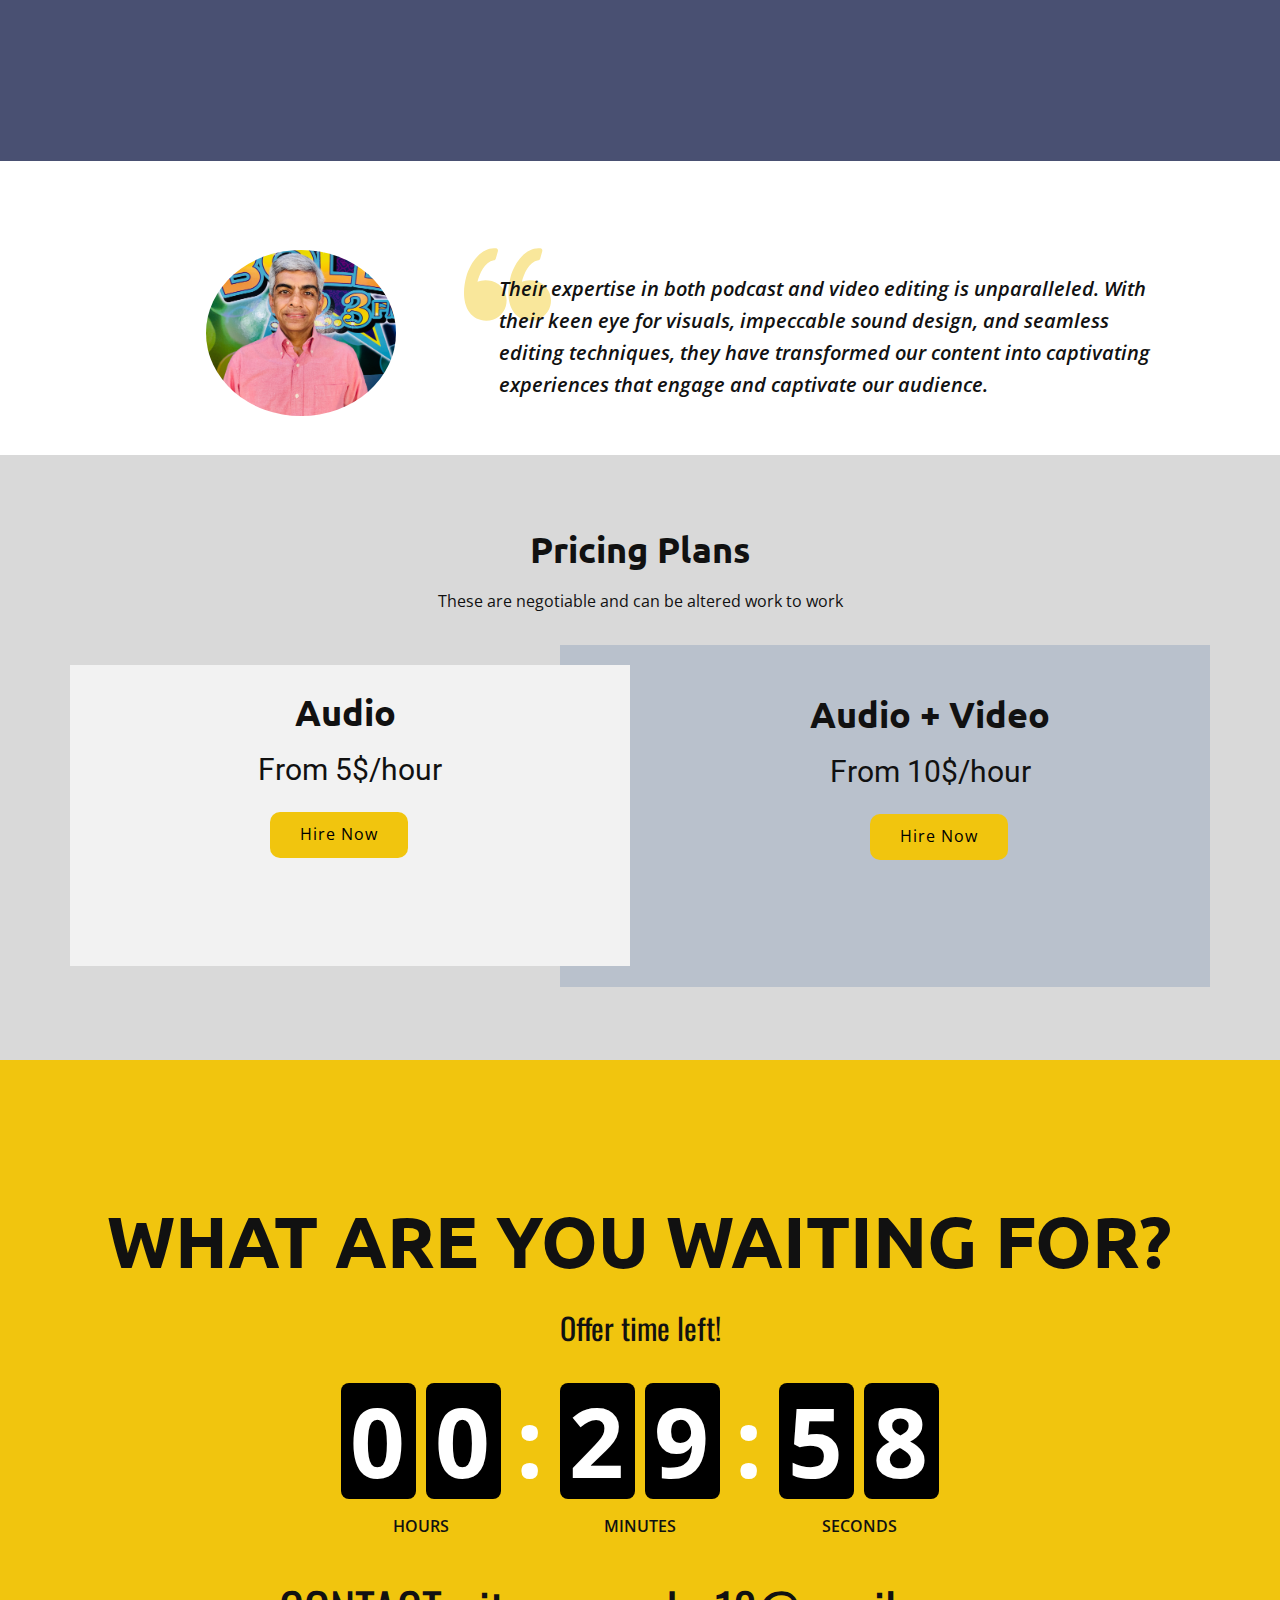
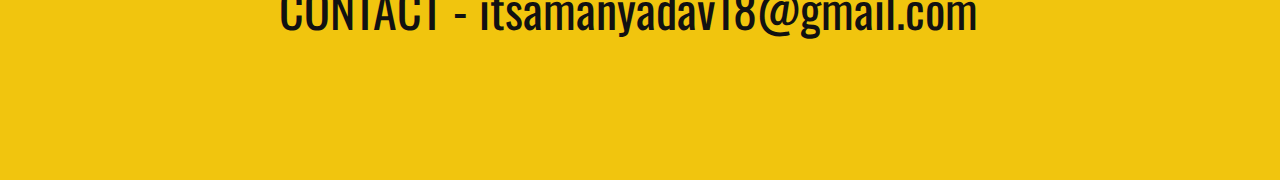
==== commit cfd03297: "Update index.html" ====
--- a/index.html
+++ b/index.html
@@ -4,7 +4,7 @@
     <meta charset="utf-8">
     <meta name="keywords" content="portfolio">
     <meta name="description" content="">
-    <title>Creators Agency</title>
+    <title>Creator Agency</title>
     <link rel="stylesheet" href="nicepage.css" media="screen">
 <link rel="stylesheet" href="home-page-1.css" media="screen">
     <script class="u-script" type="text/javascript" src="jquery-1.9.1.min.js" defer=""></script>
@@ -29,7 +29,7 @@
     <meta property="og:title" content="home page 1">
     <meta property="og:type" content="website">
   <meta data-intl-tel-input-cdn-path="intlTelInput/"></head>
-  <body data-home-page="https://website5391012.nicepage.io/home-page-1.html?version=52174478-f9fc-45b6-8a59-9a88cca41377" data-home-page-title="home page 1" class="u-body u-xl-mode" data-lang="en"><header class="u-align-center-xs u-border-1 u-border-grey-25 u-clearfix u-custom-color-2 u-header u-header" id="sec-69b1"><div class="u-clearfix u-sheet u-sheet-1">
+  <body data-home-page="https://website5391012.nicepage.io/home-page-1.html?version=f4a4535f-190a-46a0-9ac2-ef96e9ef16d2" data-home-page-title="home page 1" class="u-body u-xl-mode" data-lang="en"><header class="u-align-center-xs u-border-1 u-border-grey-25 u-clearfix u-custom-color-2 u-header u-header" id="sec-69b1"><div class="u-clearfix u-sheet u-sheet-1">
         <p class="u-align-center u-custom-font u-text u-text-black u-text-1" spellcheck="false">Its Aman Yadav</p>
       </div></header>
     <section class="u-align-left u-clearfix u-custom-color-3 u-section-1" id="carousel_2505">
@@ -46,7 +46,7 @@
             <div class="u-align-center u-container-style u-layout-cell u-left-cell u-size-30 u-layout-cell-2">
               <div class="u-container-layout u-container-layout-2">
                 <p class="u-custom-font u-font-oswald u-text u-text-black u-text-2" spellcheck="false"> Experienced freelance video and podcast editor skilled in crafting captivating visual and audio narratives, bringing stories to life through seamless editing techniques. Passionate about delivering high-quality productions that engage and inspire audiences.</p><span class="u-file-icon u-icon u-icon-1"><img src="images/2368447.png" alt=""></span><span class="u-file-icon u-icon u-icon-2"><img src="images/1384060.png" alt=""></span><span class="u-file-icon u-icon u-icon-3"><img src="images/814208.png" alt=""></span>
-                <a href="mailto:itsamanyadav18@gmail.com?subject=Hire" class="u-btn u-button-style u-hover-palette-1-light-1 u-palette-1-base u-radius-50 u-btn-1">Hire Now</a>
+                <p class="u-custom-font u-font-oswald u-text u-text-3" spellcheck="false">Contact - itsamanyadav18@gmail.com</p>
               </div>
             </div>
           </div>
@@ -264,5 +264,5 @@
         <p class="u-custom-font u-font-oswald u-text u-text-3" spellcheck="false">CONTACT - itsamanyadav18@gmail.com</p>
       </div>
     </section>
-  
+    
 </body></html>
